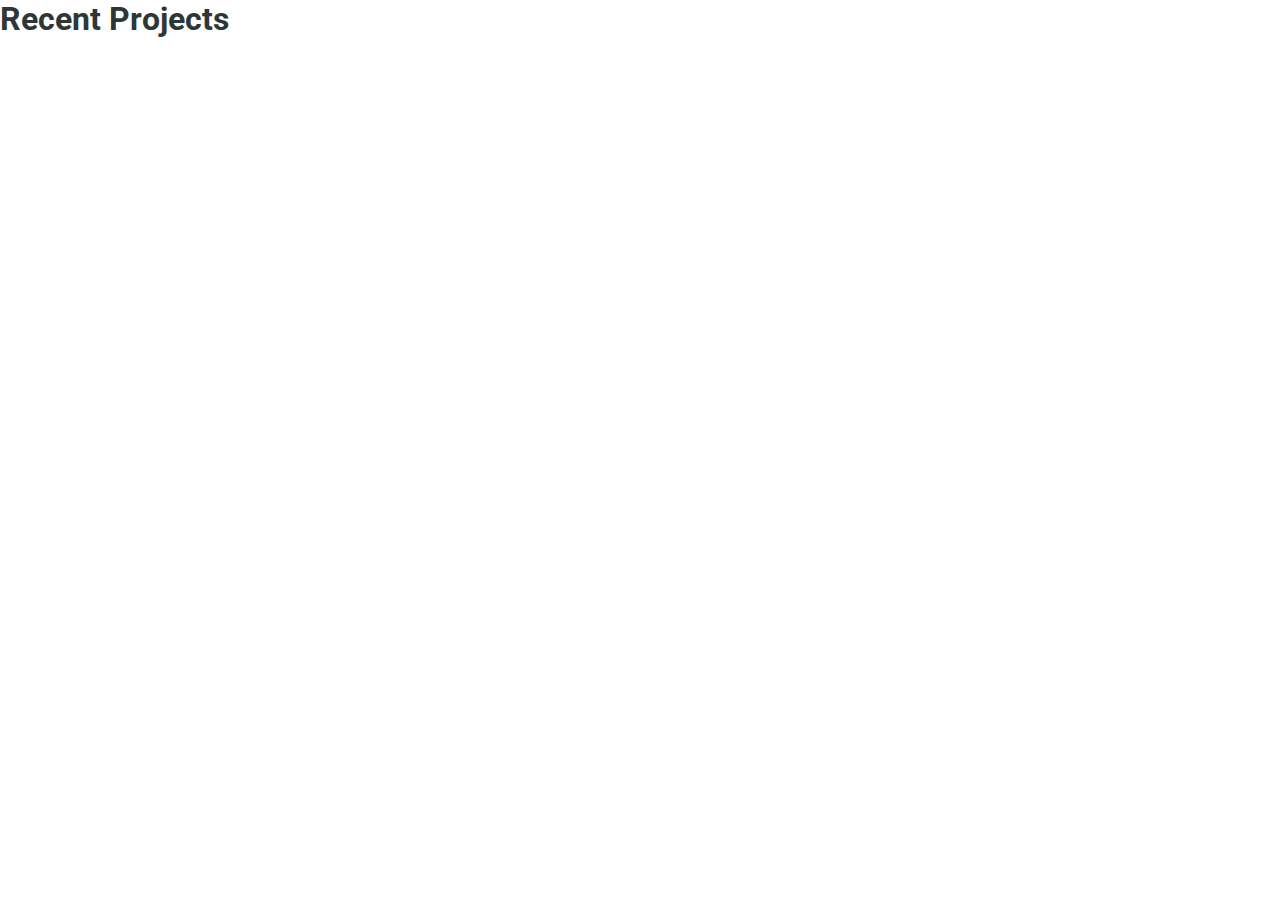
==== porfolio.html @ a50464ba "add secondary pages" ====
<!DOCTYPE html>
<html>
  <head>
    <title>Michelle Gienow | Portfolio</title>
    <meta name="description" content="A portfolio site for Michelle Gienow's photographic and web development work">
    <link id="favicon" rel="icon" href="assets/sparklericonLite.png" type="image/x-icon">
    <meta charset="utf-8">
    <meta http-equiv="X-UA-Compatible" content="IE=edge">
    <meta name="viewport" content="width=device-width, initial-scale=1">
    <link rel="stylesheet" href="/style.css">
    <link href="https://fonts.googleapis.com/css?family=Raleway:400,700|Roboto" rel="stylesheet">
  </head>
  <body>
    <h1>Recent Projects</h1>
    <div id="projectDescriptions">
      <div id="arctangentSite">

      </div>
      <div id="heaveySite">

      </div>
      <div id="potatoSite">

      </div>



    </div>



  </body>
  </html>
---- style.css ----
html,
body, h1, h2, h3, p, div, li, ul {
  margin: 0;
  padding: 0;
  font-family: Roboto;
  color: #2e3738;
}


.sparks {
  height: 100vh;
  width: 100%;
  overflow-x: hidden;
  overflow-y: hidden;
  background: url("assets/sparklers.jpg") no-repeat center center fixed;
  background-size: cover;
  -webkit-background-size: cover;
  -moz-background-size: cover;
  -o-background-size: cover;
}

#title,
.sparks h1 {
  font-family: 'Raleway', sanserif;
  font-weight: 400;
  font-size: 4em;
  color: #fff;
  opacity: 0.7;
  text-align: center;
  margin-bottom: 0;
  margin-top: 2em;
}
#title {
    margin-top: 0 !important;
}
@media (min-width: 85em){
  #title {
    font-size: 7.5em;
    font-weight: 700;
    opacity: 0.8;
  }
}
]
.sparks h1{
  margin-top: 0.7em !important;
}
@media (min-width: 29em){
  #nopipe::after {
    content: "|";
    padding-left: 5px;
  }
}
@media (max-width: 47em) {
  #ido {
    flex-direction: column;
    width: 100% !important;
    align-items: center;
  }
  #projects {
    flex-direction: column;
    margin: 0 auto;
  }
  #potato, #arctangent, #heavey {
    width: 90% !important;
    margin: 0 auto;
  }
  #arctangent, #heavey {
    padding-bottom: 1em;
  }
}
@media (max-width: 28em){

  footer{
    flex-direction: column;
    padding: 0.5em 0;
  }
  footer p{
    justify-content: center !important;
    align-items: center !important;
    margin: 0;
  }
  #projects {
    flex-direction: column;
    margin: 0 auto;
  }
  #potato, #arctangent, #heavey {
  width: 90vw;
  margin: 0 auto;
  }
  .centerPage {
    display: flex;
    align-items: center;
  }
}


#ido{
  display: flex;
  width: 50%;
  justify-content: space-around;
  margin: 0 auto;
}

.sparks h2 {
  margin-left: 1em;
  color: #FC963D;
  opacity: 0.7;
  font-weight: 200;
  font-style: italic;
}
@media (min-width: 85em){
  #ido{
    font-size: 2em;
    opacity: 1;
  }
}
a {
  text-decoration: none;
  color: #FFF;
  /*opacity: .7;*/
}
a:hover {
color: #FC963D;
}

@media (min-width: 85em){
  a{
    font-size: 2.5em;
  }
}

p {
  width: 70%;
  padding: 0.5em;
  margin: 0 auto;
  text-align: center;
  font-size: 2.5em;
  font-weight: 200;
  line-height: 1.4;
}
#bar {
  display: flex;
  flex-direction: column;
  margin-top: 5em;
}
#bar li{
  margin: 0 0 1.5em 2em;
  list-style: none;
  font-size: 1.5em;
  font-family: 'Raleway';
}
@media (max-width: 28em){
  #bar {
    margin-top: 3em;
    padding-left: 1em;
  }
}
@media (max-width: 47em) {
  #bar {
    margin-top: 2em;
    padding-left: 1em;
  }
  #bar ul{
    margin-bottom: 2em;
  }
  #bar li {
    margin: 0;
  }
}
/*   ====== PORTFOLIO ======*/
#portfolio {
  display: flex;
  align-content: center;
  flex-direction: column;
}
#porfolioP {
    color: #FC963D;
}
#projects {
  display: flex;
  justify-content: space-around;
  margin-bottom: 2em;
}
#potato, #arctangent, #heavey {

width: 30vw;
}

footer a{
  color: #FC963D;
}
footer {
  background-color: #677A81;
  height: 1.6em;
  display: flex;
  justify-content: center;
  align-items: center;
}
footer p{
  padding: 0 !important;
  color: #fff;
  font-size: smaller;
  opacity: 0.8;
  display: flex;
  justify-content: flex-end;
}
footer p:nth-child(2) {
  justify-content: flex-start;
  margin-left: 5px;
}
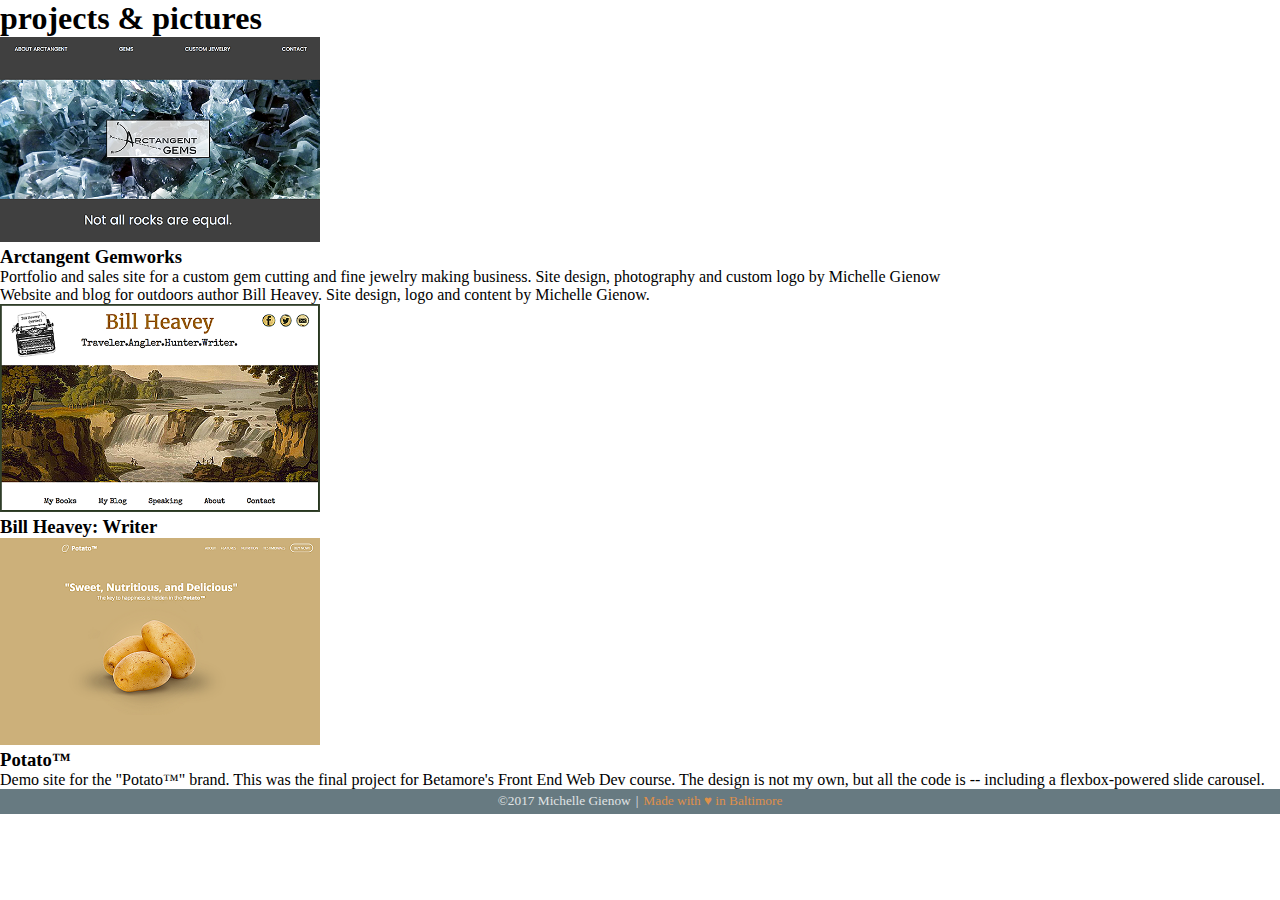
==== commit ee8319b5: "move social icons, add email link" ====
--- a/porfolio.html
+++ b/porfolio.html
@@ -11,23 +11,43 @@
     <link href="https://fonts.googleapis.com/css?family=Raleway:400,700|Roboto" rel="stylesheet">
   </head>
   <body>
-    <h1>Recent Projects</h1>
+    <div id="setOpacity">
     <div id="projectDescriptions">
+        <h1>projects &amp; pictures</h1>
       <div id="arctangentSite">
-
+        <div class="titlePic">
+        <a class="centerPage" href="#"><img id="arctangent" src=assets/arctangentProjectThumb.png></a>
+        <h3>Arctangent Gemworks</h3>
+      </div>
+        <p>Portfolio and sales site for a custom gem cutting and fine jewelry making
+          business. Site design, photography and custom logo by Michelle Gienow</p>
       </div>
       <div id="heaveySite">
-
+        <p><span>Website and blog for outdoors author Bill Heavey<span>. Site design, logo and content by Michelle Gienow.</p>
+            <div class="titlePic">
+                <a class="centerPage" href="#"><img id="heavey" src=assets/heaveyProjectThumb.png></a>
+              <h3>Bill Heavey: Writer</h3>
+            </div>
       </div>
       <div id="potatoSite">
-
+          <div class="titlePic">
+            <a class="centerPage" href="#"><img id="potato" src=assets/potatoProjectThumb.png></a>
+            <h3>Potato&trade;</h3>
+          </div>
+        <p>Demo site for the "Potato&trade;" brand. This was the final project for
+          Betamore's Front End Web Dev course. The design is not my own, but all the code is --
+           including a flexbox-powered slide carousel.</p>
       </div>
+    </div> 
+  </div>
 
 
+    <footer>
+      <p id="nopipe">&copy;2017 Michelle Gienow      </p>
+    <p><a href="http://madewithloveinbaltimore.org">  Made with &hearts; in Baltimore</a></p>
+    </footer>
 
-    </div>
-
-
+    <script type="text/javascript" src='/client.js'></script>
 
   </body>
   </html>
--- a/style.css
+++ b/style.css
@@ -2,36 +2,44 @@
 body, h1, h2, h3, p, div, li, ul {
   margin: 0;
   padding: 0;
-  font-family: Roboto;
-  color: #2e3738;
-}
-
-
-.sparks {
+  /*font-family: Roboto;
+  color: #2e3738;*/
+}
+
+
+.sparks, #sparks2 {
+  display: flex;
+  flex-direction: column;
   height: 100vh;
-  width: 100%;
   overflow-x: hidden;
   overflow-y: hidden;
-  background: url("assets/sparklers.jpg") no-repeat center center fixed;
-  background-size: cover;
+  background: url("https://cdn.hyperdev.com/26ca6cc4-973c-4dcf-a43a-321c1d9f6606%2Fsparklers.jpg")center center no-repeat;
   -webkit-background-size: cover;
   -moz-background-size: cover;
   -o-background-size: cover;
 }
-
-#title,
-.sparks h1 {
+.sparks {
+  justify-content: flex-end;
+}
+
+#title{
   font-family: 'Raleway', sanserif;
   font-weight: 400;
   font-size: 4em;
   color: #fff;
   opacity: 0.7;
   text-align: center;
-  margin-bottom: 0;
-  margin-top: 2em;
-}
-#title {
-    margin-top: 0 !important;
+}
+
+#sparks2 h1{
+  color: #fff;
+  text-align: center;
+  font-family: 'Raleway', sanserif;
+  font-weight: 400;
+  padding-top: 1em;
+  font-size: 4em;
+  opacity: 0.7;
+
 }
 @media (min-width: 85em){
   #title {
@@ -119,6 +127,7 @@
   color: #FFF;
   /*opacity: .7;*/
 }
+
 a:hover {
 color: #FC963D;
 }
@@ -129,19 +138,11 @@
   }
 }
 
-p {
-  width: 70%;
-  padding: 0.5em;
-  margin: 0 auto;
-  text-align: center;
-  font-size: 2.5em;
-  font-weight: 200;
-  line-height: 1.4;
-}
 #bar {
   display: flex;
   flex-direction: column;
   margin-top: 5em;
+  margin-bottom: 8em;
 }
 #bar li{
   margin: 0 0 1.5em 2em;
@@ -167,6 +168,19 @@
     margin: 0;
   }
 }
+/* ======= SOCIAL MEDIA ====== */
+
+#social {
+display: flex;
+justify-content: center;
+
+
+}
+.socialImg {
+  max-height: 4em;
+  margin-top: 1em;
+}
+
 /*   ====== PORTFOLIO ======*/
 #portfolio {
   display: flex;
@@ -175,17 +189,39 @@
 }
 #porfolioP {
     color: #FC963D;
+      padding: 0.5em;
+      text-align: center;
+      font-size: 2.5em;
+      line-height: 1.4;
 }
 #projects {
   display: flex;
-  justify-content: space-around;
-  margin-bottom: 2em;
+  margin: 0 auto;
+  width: 95%;
+  padding-bottom: 2em;
+  justify-content: space-between;
 }
 #potato, #arctangent, #heavey {
-
-width: 30vw;
-}
-
+width: 25vw;
+}
+#project1, #project2, #project3 {
+  display: flex;
+  flex-direction: column;
+  margin: 0 auto;
+  width: 30%;
+  font-family: "Raleway";
+  color: #2e3738;
+  font-size: 1em !important;
+  text-align: center;
+}
+
+.projectP {
+  width: 80%;
+  margin: 0 auto;
+  padding-top: 1em;
+}
+
+/*   ====== FOOTER ======== */
 footer a{
   color: #FC963D;
 }
